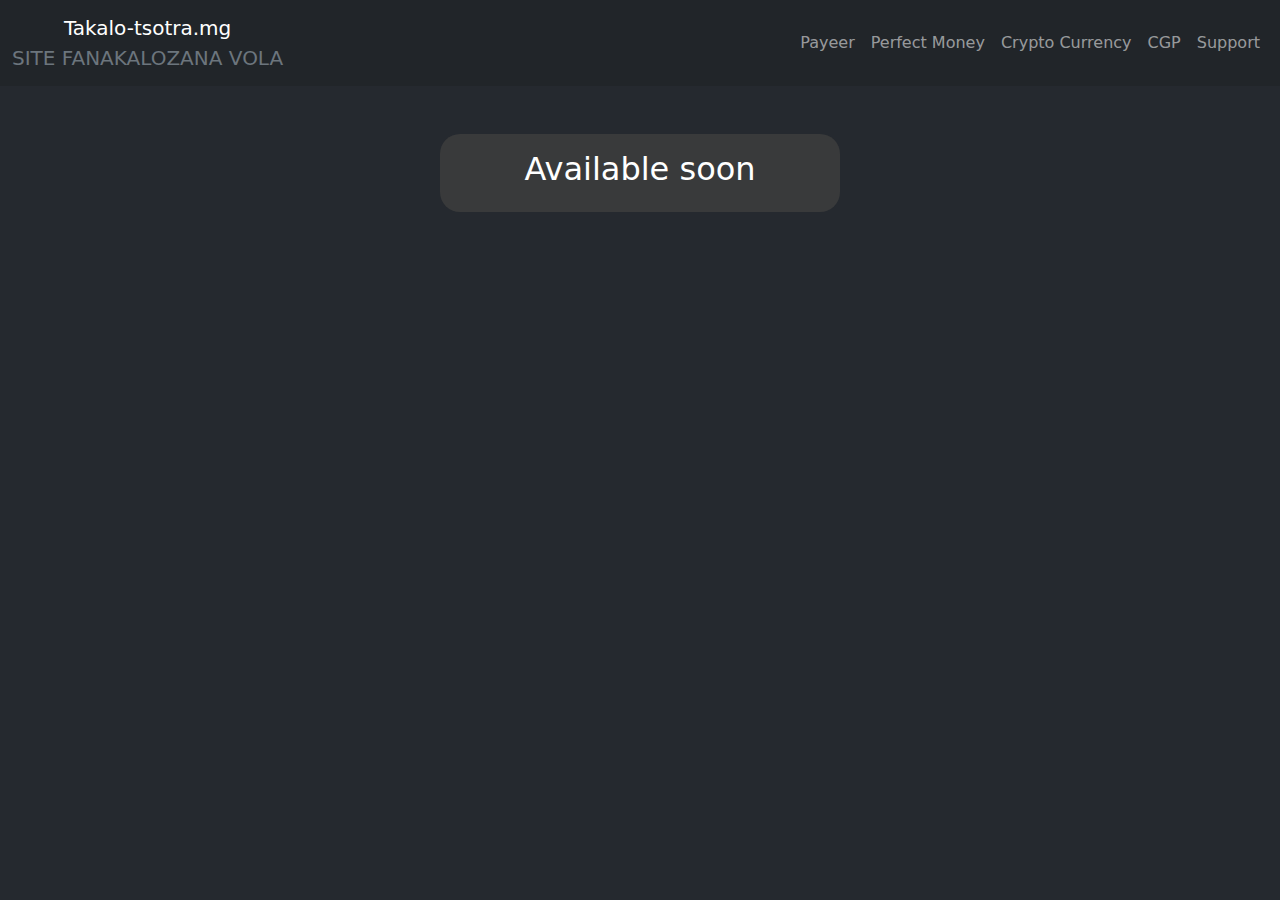
==== crypto_currency.html @ 0d67d750 "initial commit" ====
<!DOCTYPE html>
<html>
<head>
	<meta charset="utf-8">
	<meta name="viewport" content="width=device-width, initial-scale=1">
	<title>Home</title>
	<link rel="stylesheet" type="text/css" href="css/bootstrap.min.css">
	<link rel="stylesheet" type="text/css" href="css/style.css">
</head>
<body>
	<header>
		<nav class="navbar navbar-expand-md navbar-dark bg-dark">
			<div class="container-xxl">
				<a class="navbar-brand text-center " id="brandLogo" href="index.html">
					<p>Takalo-tsotra.mg</p>
					<p class="text-secondary">SITE FANAKALOZANA VOLA</p>
				</a>
			<!-- button for mobiule only -->
				<button class="navbar-toggler" type="button" data-bs-toggle="collapse" data-bs-target="#main-nav" aria-controls="main-nav"
				aria-expended="false" aria-label="toggle navigation">
					<span class="navbar-toggler-icon"></span>
				</button>
				<div class="collapse navbar-collapse justify-content-end align-center" id="main-nav">
					<ul class="navbar-nav">
						<li class="nav-item">
							<a href="depot_payeer.html" class="nav-link">Payeer</a>
						</li>
						<li class="nav-item">
							<a href="perfect_money_wallet.html" class="nav-link">Perfect Money</a>
						</li>
						<li class="nav-item">
							<a href="cryptocurrency.html" class="nav-link">Crypto Currency</a>
						</li>
						<li class="nav-item">
							<a href="cgu.html" class="nav-link">CGP</a>
						</li>
						<li class="nav-item">
							<a href="support.html" class="nav-link">Support</a>
					</ul>
				</div>
			</div>
		</nav>
	</header>

	<section class="container mt-5">
		<div class="p-3 text-white text-center" id="reserve-and-echange">
			<h2>Available soon</h2>
		</div>
	</section>

    <!--    THIS PART IS FOR JS ONLY      -->

	<script src="js/jquery-3.6.0.js"></script>
	<script src="js/bootstrap.min.js"></script>
	<script src="js/script.js"></script>
</body>
</html>
---- css/style.css ----
body{
	background-color: #25292f;
	color: white;
}
.vl{
	border-left: 2px solid grey;
	height: 80%;
}
/* START HOME PAGE */
/* HEADER */
#brandLogo p{
	margin-bottom: 0rem;
}

/* END HEADER */

/* SECTION BODY */
.card{
	border-radius: 20px;
	width: /*350px*/;
}
.card-body{
	background-color: #393a3b;
	border-radius: 20px;
}
.btncard .btn{
	width: 5.3em; 
	
}

.card-body div{
	
}

.wallet-heading{
	display: flex;
	flex-direction: row;
	position: relative;
	top: 10px;
}

.wallet-heading p{
	padding-top: 4px;
	position: absolute;
	right: 15px;
	color: grey;
	font-size: 10pt;
}


.wallet-heading h4{
	padding-top: 4px;
	position: relative;
	left: 11px;
}

.action{
	width: 270px;
	margin-left: auto;
	margin-right:auto;
}

.action p{
	font-size: 9pt;
	color: grey;
}
/* END SECTION BODY */

/* END HOME PAGE */

/* START DEPOT_PAYEER STYLE */
#reserve-and-echange{
	width: 400px;
	margin-left: auto;
	margin-right: auto;
	border-radius: 20px;
	background-color: #393a3b;
}

#reserve-and-echange p{
	margin-bottom: 10px;
}

#form div span{
	position: absolute;
	z-index: 99;
	/*padding-top: 10px;*/
	background-color: #11f0;
	border-color: #11ffee00;
	color: white;
	
}
#form div .form-control{
	padding-left: 65px;
	position: relative;
	border: 2px solid white;
	background-color: #25292f;
	color: white;
	border-radius: 17px;
}


/************* RESPONSIVE DESIGN  **************/

/**** LARGE DEVICE ONLY ****/
@media ( min-width : 1200px){

}

/*** MEDIUM DEVICE ONLY ***/
@media ( min-width : 992px) and (max-width : 1199px){
	
}

/**** SMALL DEVICE ONLY ***/
@media (min-width : 768px) and (max-width : 991px){

}

/**** EXTRA SMALL DEVICE ONLY ****/
@media (max-width : 767px){
	/* HOME PAGE */
	/* HEADER */
	#brandLogo p{
		font-size: 12pt;
	}

/* END HEADER */
	.card{
		width: 290px;
		margin: auto;
	}

	/* DEPOT ONE */
	section div div button{
		width: 132px;
	}

	form div{
		margin-left: 10px;
		margin-right: 10px;
	}

	.col-sm-10{
		flex: 0 0 auto;
        width: 83.33333333%;
	}
}
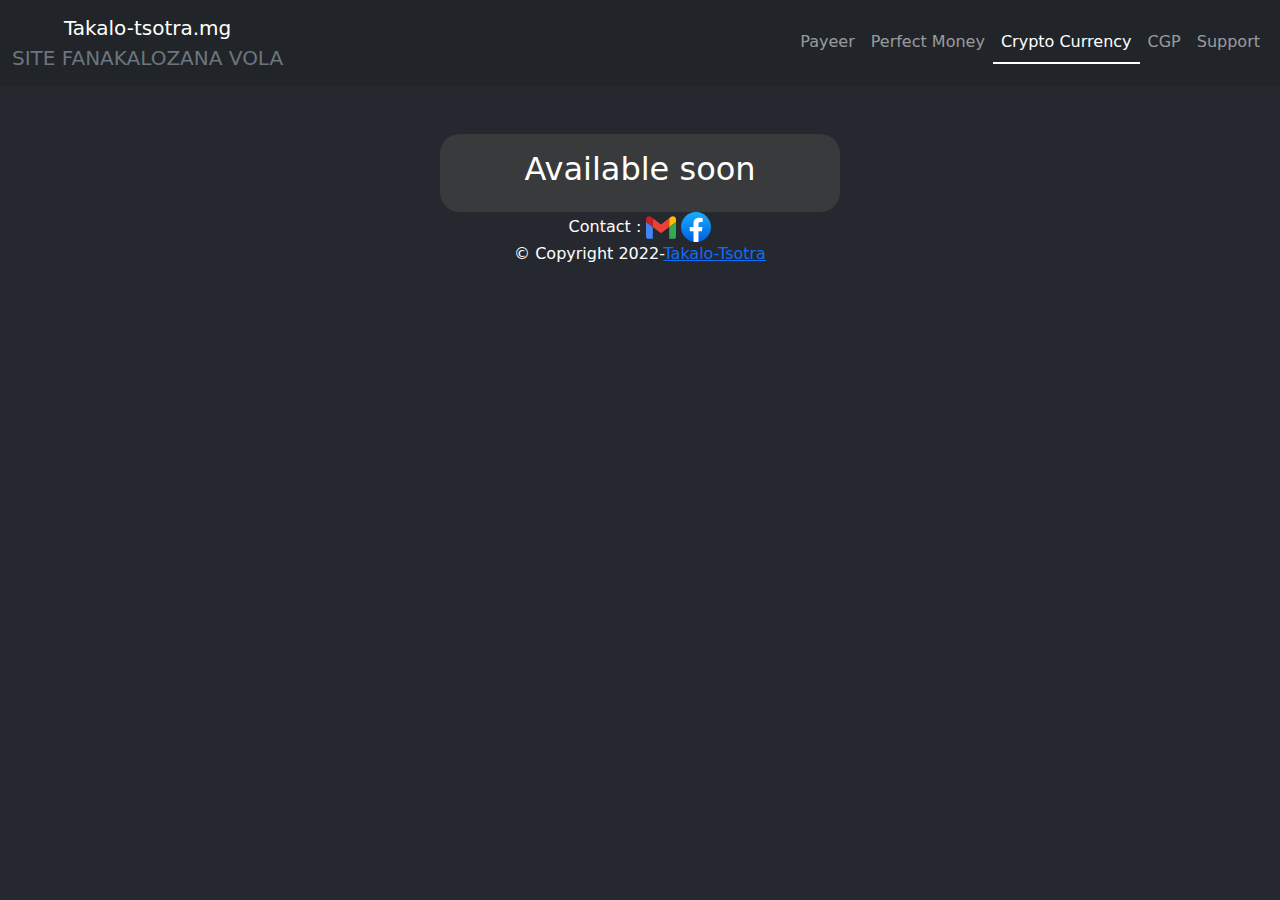
==== commit 2fe61235: "fix navbar mobile collapse" ====
--- a/crypto_currency.html
+++ b/crypto_currency.html
@@ -3,7 +3,7 @@
 <head>
 	<meta charset="utf-8">
 	<meta name="viewport" content="width=device-width, initial-scale=1">
-	<title>Home</title>
+	<title>Crypto</title>
 	<link rel="stylesheet" type="text/css" href="css/bootstrap.min.css">
 	<link rel="stylesheet" type="text/css" href="css/style.css">
 </head>
@@ -26,10 +26,10 @@
 							<a href="depot_payeer.html" class="nav-link">Payeer</a>
 						</li>
 						<li class="nav-item">
-							<a href="perfect_money_wallet.html" class="nav-link">Perfect Money</a>
+							<a href="depot_perfect_money.html" class="nav-link">Perfect Money</a>
 						</li>
 						<li class="nav-item">
-							<a href="cryptocurrency.html" class="nav-link">Crypto Currency</a>
+							<a href="cryptocurrency.html" class="nav-link active">Crypto Currency</a>
 						</li>
 						<li class="nav-item">
 							<a href="cgu.html" class="nav-link">CGP</a>
@@ -47,6 +47,21 @@
 			<h2>Available soon</h2>
 		</div>
 	</section>
+	
+	<footer>
+		<div class="container">
+			<div class="row mb-2">
+				<div class="text-center">
+					Contact : <a href="mailto:"><img src="img/official-gmail-icon-2020-.svg" width="30px" height="30px"></a>
+					<a href="https//:web.facebook.com/"><img src="img/facebook-icon.svg" width="30px" height="30px"></a>
+				</div>
+				<div class="text-center">
+					&copy; Copyright 2022-<a href="index.html">Takalo-Tsotra</a>
+				</div>
+			</div>
+			
+		</div>
+	</footer>
 
     <!--    THIS PART IS FOR JS ONLY      -->
 
--- a/css/style.css
+++ b/css/style.css
@@ -11,6 +11,10 @@
 /* HEADER */
 #brandLogo p{
 	margin-bottom: 0rem;
+}
+.active{
+	color: white;
+	border-bottom: 2px solid white;
 }
 
 /* END HEADER */
@@ -126,6 +130,10 @@
 		font-size: 12pt;
 	}
 
+	.navbar-nav{
+		text-align: center;
+	}
+
 /* END HEADER */
 	.card{
 		width: 290px;
